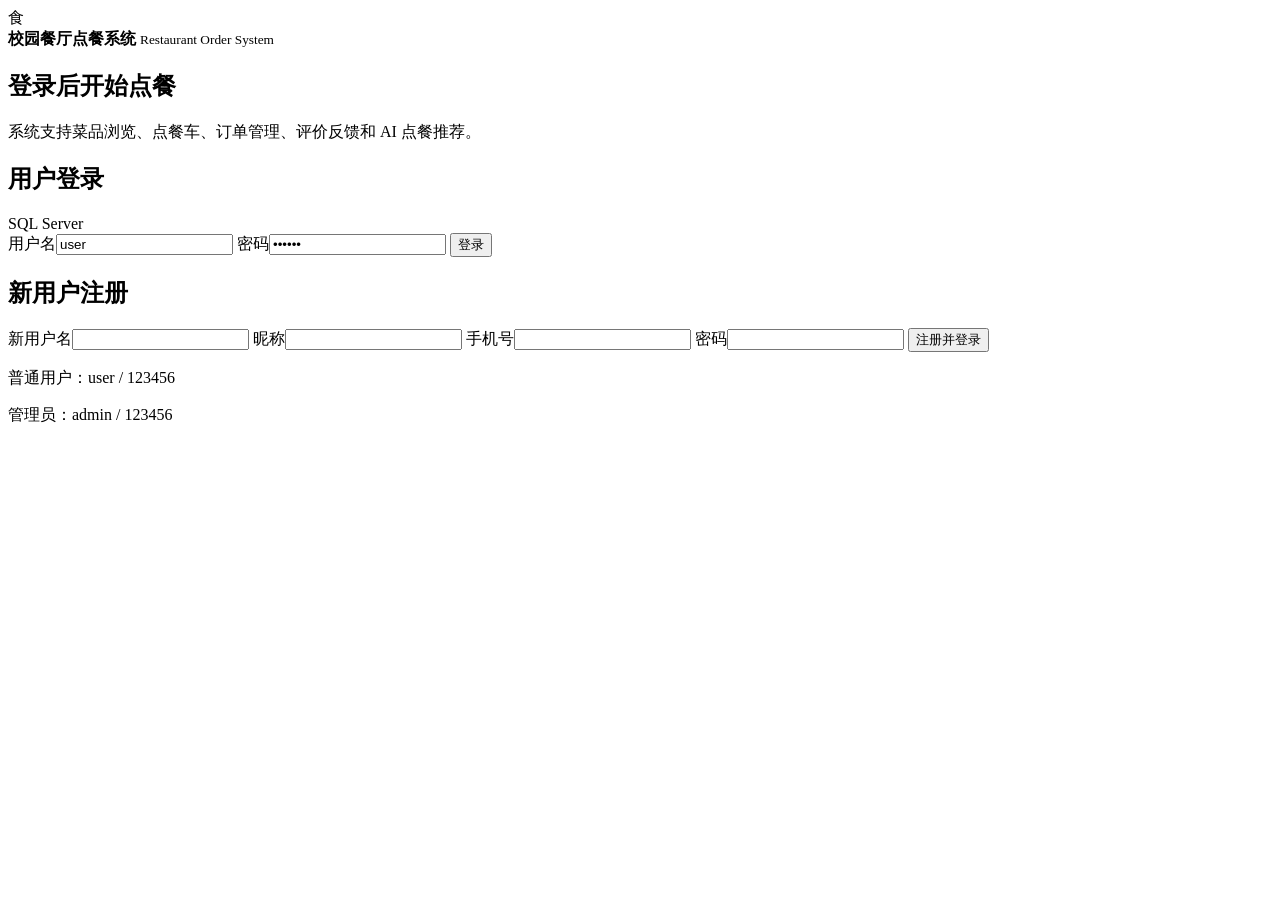
==== backend/src/main/resources/static/login.html @ e551c6e8 "init restaurant order system" ====
<!doctype html>
<html lang="zh-CN">
<head>
    <meta charset="utf-8">
    <meta name="viewport" content="width=device-width, initial-scale=1">
    <title>登录 - 校园餐厅点餐系统</title>
    <link rel="stylesheet" href="/styles.css">
    <script defer src="/app.js"></script>
</head>
<body data-page="login">
<main class="login-page">
    <section class="login-hero">
        <div class="brand large">
            <span class="brand-mark">食</span>
            <div>
                <strong>校园餐厅点餐系统</strong>
                <small>Restaurant Order System</small>
            </div>
        </div>
        <h1>登录后开始点餐</h1>
        <p>系统支持菜品浏览、点餐车、订单管理、评价反馈和 AI 点餐推荐。</p>
    </section>

    <section class="login-card">
        <div class="section-title">
            <h2>用户登录</h2>
            <span class="status">SQL Server</span>
        </div>
        <form class="auth-form" id="loginForm">
            <label>用户名<input id="loginUsername" autocomplete="username" value="user"></label>
            <label>密码<input id="loginPassword" type="password" autocomplete="current-password" value="123456"></label>
            <button class="primary-btn" type="submit">登录</button>
        </form>

        <form class="auth-form muted-form" id="registerForm">
            <h2>新用户注册</h2>
            <label>新用户名<input id="registerUsername" autocomplete="username"></label>
            <label>昵称<input id="registerNickname"></label>
            <label>手机号<input id="registerPhone"></label>
            <label>密码<input id="registerPassword" type="password" autocomplete="new-password"></label>
            <button class="secondary-btn" type="submit">注册并登录</button>
        </form>

        <div class="panel-block compact no-pad">
            <p>普通用户：user / 123456</p>
            <p>管理员：admin / 123456</p>
        </div>
    </section>
</main>
<div class="toast" id="toast" role="status" aria-live="polite"></div>
</body>
</html>
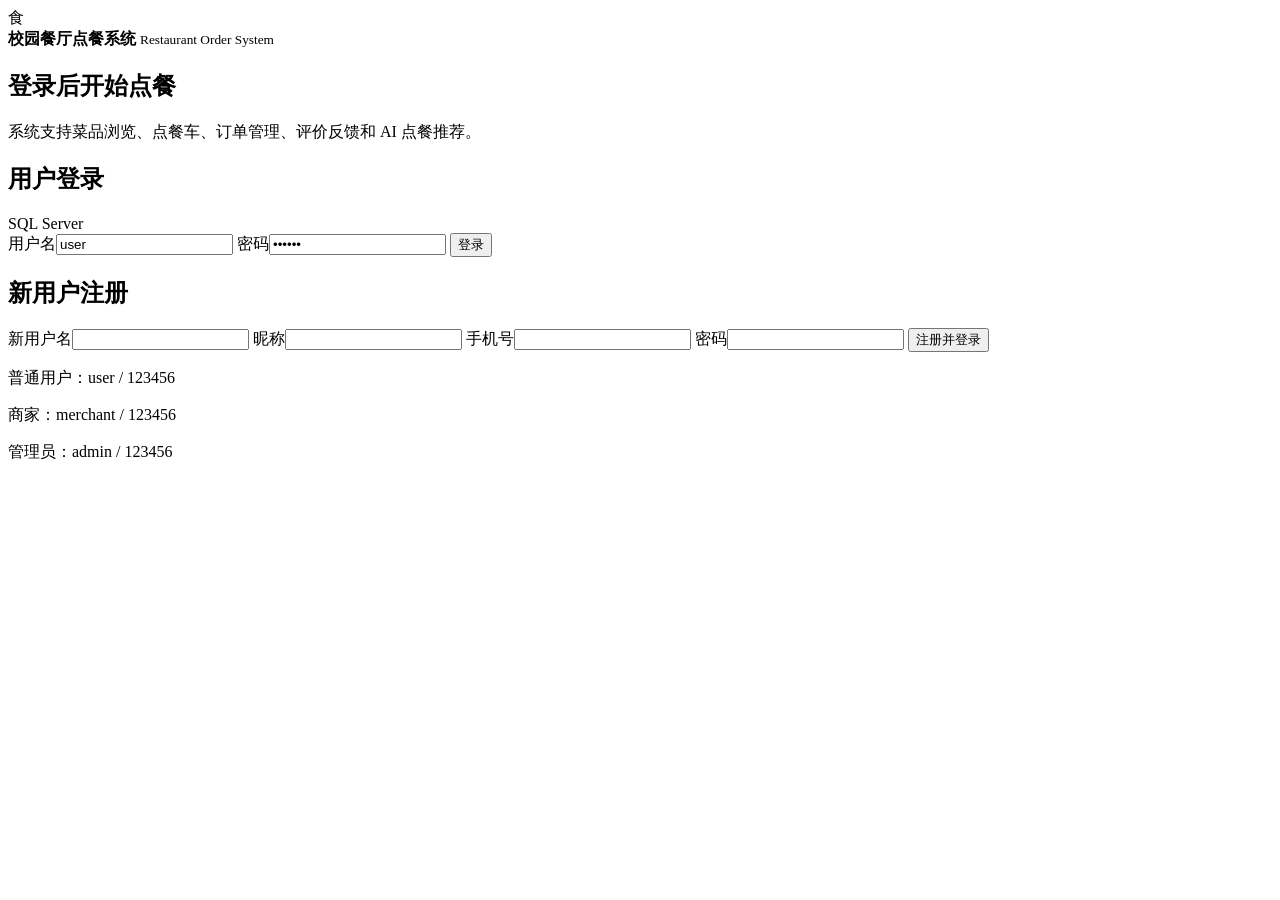
==== commit df25449d: "Fix AI module and MySQL setup" ====
--- a/backend/src/main/resources/static/login.html
+++ b/backend/src/main/resources/static/login.html
@@ -43,6 +43,7 @@
 
         <div class="panel-block compact no-pad">
             <p>普通用户：user / 123456</p>
+            <p>商家：merchant / 123456</p>
             <p>管理员：admin / 123456</p>
         </div>
     </section>
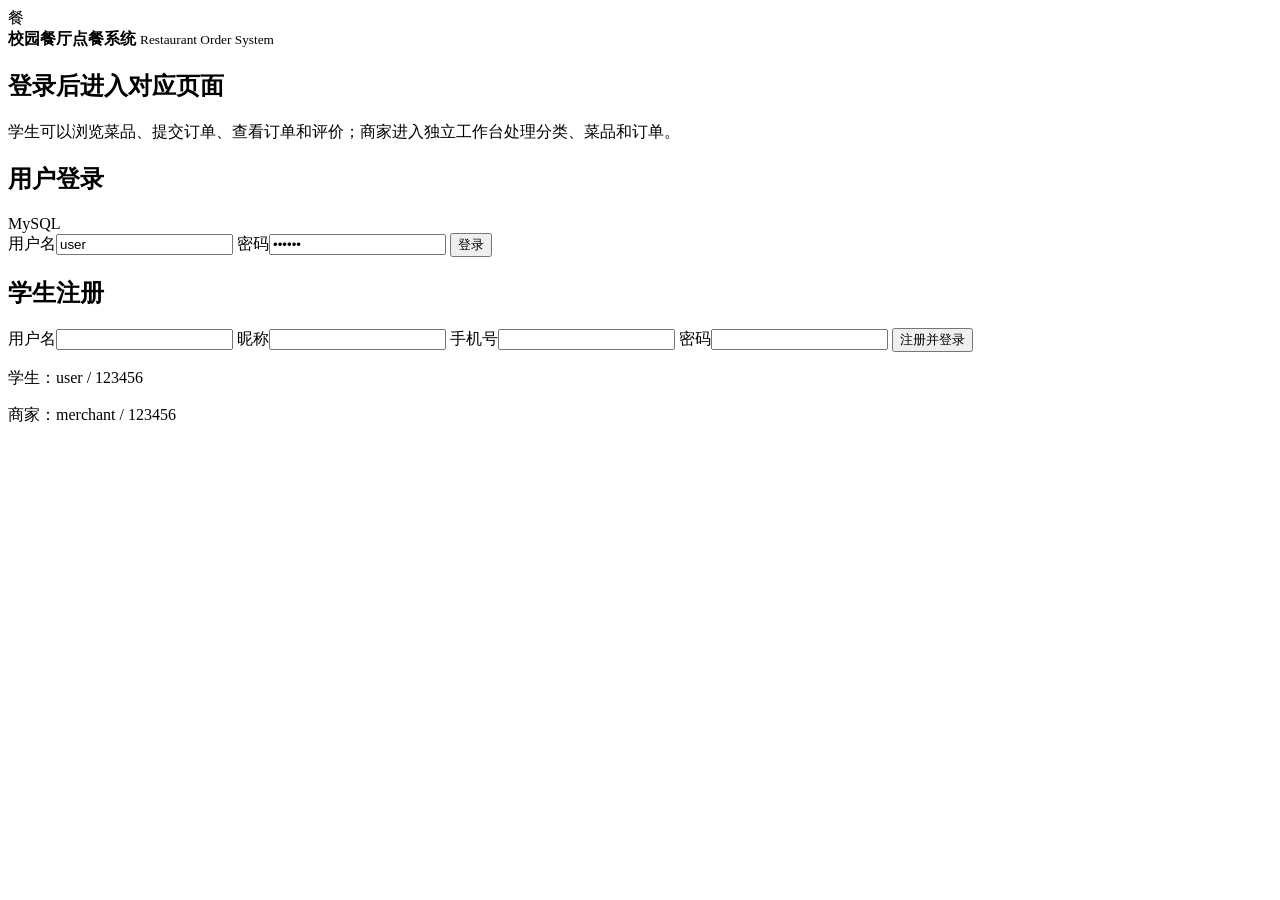
==== commit d5fe26f1: "Update restaurant order system UI and review logic" ====
--- a/backend/src/main/resources/static/login.html
+++ b/backend/src/main/resources/static/login.html
@@ -11,20 +11,20 @@
 <main class="login-page">
     <section class="login-hero">
         <div class="brand large">
-            <span class="brand-mark">食</span>
+            <span class="brand-mark">餐</span>
             <div>
                 <strong>校园餐厅点餐系统</strong>
                 <small>Restaurant Order System</small>
             </div>
         </div>
-        <h1>登录后开始点餐</h1>
-        <p>系统支持菜品浏览、点餐车、订单管理、评价反馈和 AI 点餐推荐。</p>
+        <h1>登录后进入对应页面</h1>
+        <p>学生可以浏览菜品、提交订单、查看订单和评价；商家进入独立工作台处理分类、菜品和订单。</p>
     </section>
 
     <section class="login-card">
         <div class="section-title">
             <h2>用户登录</h2>
-            <span class="status">SQL Server</span>
+            <span class="status">MySQL</span>
         </div>
         <form class="auth-form" id="loginForm">
             <label>用户名<input id="loginUsername" autocomplete="username" value="user"></label>
@@ -33,8 +33,8 @@
         </form>
 
         <form class="auth-form muted-form" id="registerForm">
-            <h2>新用户注册</h2>
-            <label>新用户名<input id="registerUsername" autocomplete="username"></label>
+            <h2>学生注册</h2>
+            <label>用户名<input id="registerUsername" autocomplete="username"></label>
             <label>昵称<input id="registerNickname"></label>
             <label>手机号<input id="registerPhone"></label>
             <label>密码<input id="registerPassword" type="password" autocomplete="new-password"></label>
@@ -42,9 +42,8 @@
         </form>
 
         <div class="panel-block compact no-pad">
-            <p>普通用户：user / 123456</p>
+            <p>学生：user / 123456</p>
             <p>商家：merchant / 123456</p>
-            <p>管理员：admin / 123456</p>
         </div>
     </section>
 </main>
